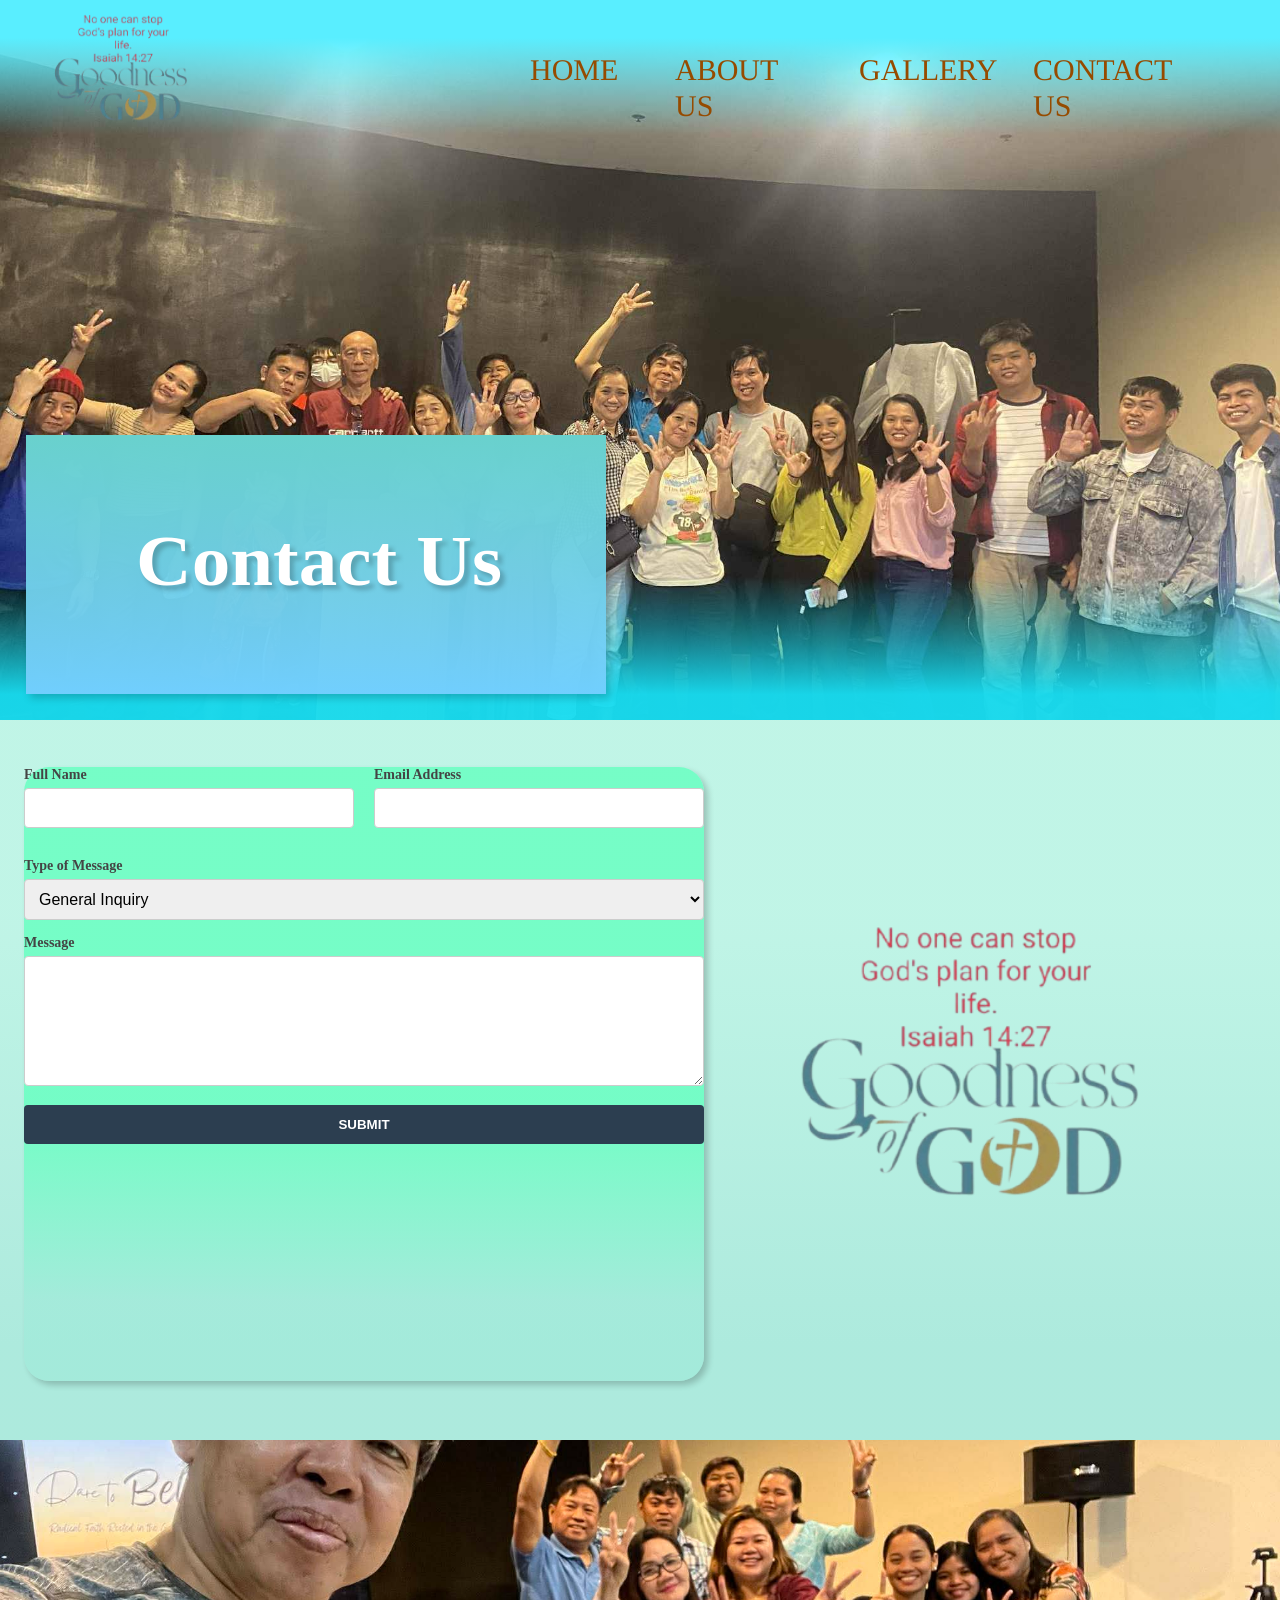
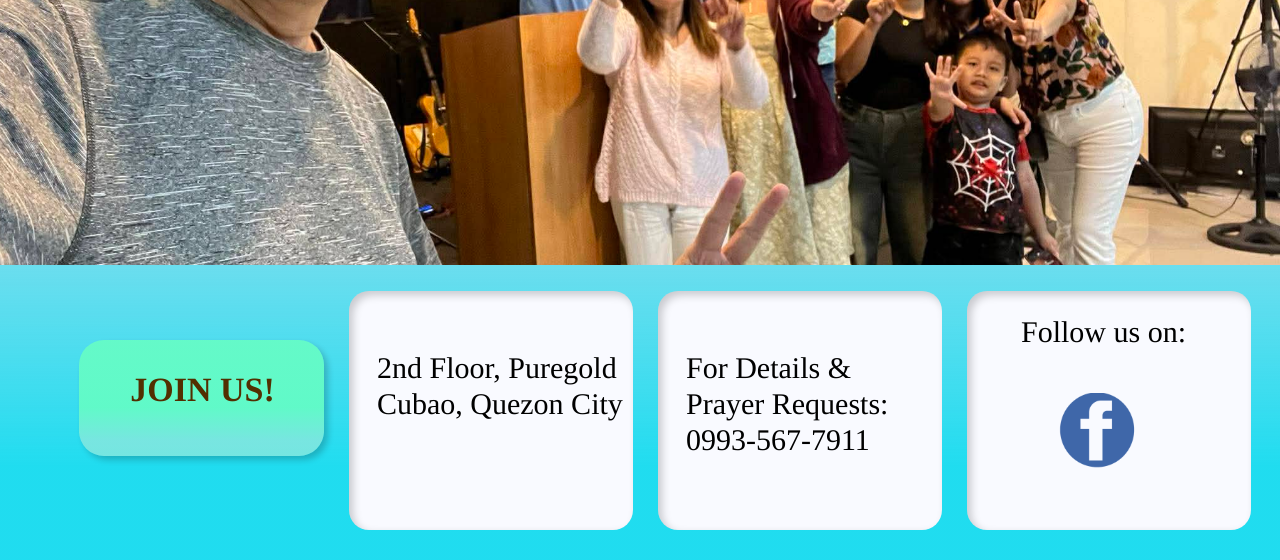
==== Template-1/Contact_Us.html @ 3246abad "Add files via upload" ====
<!DOCTYPE html>
<html lang="en">
<html>
    <head>
        <meta charset="utf-8">
        <meta http-equiv="X-UA-Compatible" content="IE=edge">
        <title>Goodness of GOD Community Church: Contact Us</title>
        <meta name="description" content="">
        <meta name="viewport" content="width=device-width, initial-scale=1">
        <link rel="stylesheet" href="Contact_Us.css">
    </head>
    <body>
	<!-- frame: Contact Us1 -->
<div class="frame contact-us-99cc6363479d">
  <!-- rect: MainBackground -->
  <div class="shape rect main-backgr-99cc6363479e">
  </div>
  <!-- rect: Rectangle -->
  <div class="shape rect rectangle-99cc6363479f">
  </div>
  <!-- text: HOME -->
  <div class="shape text h-o-m-e-99cc636347a0">
  <a href="index.html" class="no-underline"></a>
    <div class="text-node-html" id="html-text-node-8c427d8c-5951-80da-8007-99cc636347a0" data-x="5544" data-y="-1937">
      <div class="root rich-text root-0" xmlns="http://www.w3.org/1999/xhtml">
        <div class="paragraph-set root-0-paragraph-set-0">
          <p class="paragraph root-0-paragraph-set-0-paragraph-0" dir="ltr"><span class="text-node root-0-paragraph-set-0-paragraph-0-text-0">HOME</span></p>
        </div>
      </div>
    </div>
  </div>
  <!-- text: About Us -->
  <div class="shape text about-us-99cc636347a1">
  <a href="About_Us.html" class="no-underline"></a>
    <div class="text-node-html" id="html-text-node-8c427d8c-5951-80da-8007-99cc636347a1" data-x="5689" data-y="-1937">
      <div class="root rich-text root-0" xmlns="http://www.w3.org/1999/xhtml">
        <div class="paragraph-set root-0-paragraph-set-0">
          <p class="paragraph root-0-paragraph-set-0-paragraph-0" dir="ltr"><span class="text-node root-0-paragraph-set-0-paragraph-0-text-0">ABOUT US</span></p>
        </div>
      </div>
    </div>
  </div>
  <!-- text: Gallery -->
  <div class="shape text gallery-99cc636347a2">
  <a href="Gallery.html" class="no-underline"></a>
    <div class="text-node-html" id="html-text-node-8c427d8c-5951-80da-8007-99cc636347a2" data-x="5873" data-y="-1937">
      <div class="root rich-text root-0" xmlns="http://www.w3.org/1999/xhtml">
        <div class="paragraph-set root-0-paragraph-set-0">
          <p class="paragraph root-0-paragraph-set-0-paragraph-0" dir="ltr"><span class="text-node root-0-paragraph-set-0-paragraph-0-text-0">GALLERY</span></p>
        </div>
      </div>
    </div>
  </div>
  <!-- text: Contact Us -->
  <div class="shape text contact-us-99cc636347a3">
  <a href="Contact_Us.html" class="no-underline"></a>
    <div class="text-node-html" id="html-text-node-8c427d8c-5951-80da-8007-99cc636347a3" data-x="6047" data-y="-1937">
      <div class="root rich-text root-0" xmlns="http://www.w3.org/1999/xhtml">
        <div class="paragraph-set root-0-paragraph-set-0">
          <p class="paragraph root-0-paragraph-set-0-paragraph-0" dir="ltr"><span class="text-node root-0-paragraph-set-0-paragraph-0-text-0">CONTACT US</span></p>
        </div>
      </div>
    </div>
  </div>
  <!-- rect: Logo1 -->
  <div class="shape rect logo1-99cc636347a4">
  </div>
  <!-- rect: Rectangle -->
  <div class="shape rect rectangle-99cc636347a5">
  </div>
  <!-- circle: Ellipse -->
  <div class="shape circle ellipse-99cc636347a6">
  </div>
  <!-- text: WHERE GOD'S
GOODNESS TOUCHES
LIVES -->
  <div class="shape text w-h-e-r-e-g-o-d-99cc636347a7">
    <svg width="454" xmlns="http://www.w3.org/2000/svg" height="261" id="screenshot-8c427d8c-5951-80da-8007-99cc636347a7" viewBox="5118 -1510 454 261" style="-webkit-print-color-adjust::exact" xmlns:xlink="http://www.w3.org/1999/xlink" fill="none" version="1.1">
      <style></style>
      <g id="shape-8c427d8c-5951-80da-8007-99cc636347a7">
        <defs>
          <filter id="filter-render-6146" x="-0.07377049180327887" y="-0.15606936416184972" width="1.1803278688524594" height="1.3815028901734103" filterUnits="objectBoundingBox" color-interpolation-filters="sRGB">
            <feFlood flood-opacity="0" result="BackgroundImageFix"></feFlood>
            <feColorMatrix in="SourceAlpha" type="matrix" values="0 0 0 0 0 0 0 0 0 0 0 0 0 0 0 0 0 0 127 0"></feColorMatrix>
            <feOffset dx="4" dy="4"></feOffset>
            <feGaussianBlur stdDeviation="2"></feGaussianBlur>
            <feColorMatrix type="matrix" values="0 0 0 0 0 0 0 0 0 0 0 0 0 0 0 0 0 0 0.2 0"></feColorMatrix>
            <feBlend mode="normal" in2="BackgroundImageFix" result="filter_8c427d8c-5951-80da-8007-99c262a29c86"></feBlend>
            <feBlend mode="normal" in="SourceGraphic" in2="filter_8c427d8c-5951-80da-8007-99c262a29c86" result="shape"></feBlend>
          </filter>
          <filter id="filter-shadow-render-6146" x="-0.07377049180327887" y="-0.15606936416184972" width="1.1803278688524594" height="1.3815028901734103" filterUnits="objectBoundingBox" color-interpolation-filters="sRGB">
            <feFlood flood-opacity="0" result="BackgroundImageFix"></feFlood>
            <feColorMatrix in="SourceAlpha" type="matrix" values="0 0 0 0 0 0 0 0 0 0 0 0 0 0 0 0 0 0 127 0"></feColorMatrix>
            <feOffset dx="4" dy="4"></feOffset>
            <feGaussianBlur stdDeviation="2"></feGaussianBlur>
            <feColorMatrix type="matrix" values="0 0 0 0 0 0 0 0 0 0 0 0 0 0 0 0 0 0 0.2 0"></feColorMatrix>
            <feBlend mode="normal" in2="BackgroundImageFix" result="filter_8c427d8c-5951-80da-8007-99c262a29c86"></feBlend>
            <feBlend mode="normal" in="SourceGraphic" in2="filter_8c427d8c-5951-80da-8007-99c262a29c86" result="shape"></feBlend>
          </filter>
        </defs>
        <g transform="matrix(1.000000, 0.000000, 0.000000, 1.000000, 0.000000, 0.000000)" class="text-container" x="5150" y="-1478" width="365.9999999999991" height="173" filter="url(#filter-render-6146)" rx="0" ry="0">
          <defs>
            <pattern patternUnits="objectBoundingBox" width="365.9375" height="179.390625" id="fill-0-render-6146-0">
              <g>
                <rect width="365.9375" height="179.390625" style="fill:#ffffff;fill-opacity:1"></rect>
              </g>
            </pattern>
            <pattern patternUnits="objectBoundingBox" width="365.9375" height="179.390625" id="fill-1-render-6146-0">
              <g>
                <rect width="365.9375" height="179.390625" style="fill:#ffffff;fill-opacity:1"></rect>
              </g>
            </pattern>
          </defs>
          <g class="fills" id="fills-8c427d8c-5951-80da-8007-99cc636347a7"><text x="5150" y="-1389" dominant-baseline="ideographic" textLength="365.9375" lengthAdjust="spacingAndGlyphs" style="text-transform:none;font-family:&quot;Sour Gummy&quot;;letter-spacing:normal;font-style:normal;font-weight:700;white-space:pre;font-size:72px;text-decoration:none;direction:ltr;fill:#ffffff;fill-opacity:1">Contact Us</text></g>
          <defs>
            <pattern patternUnits="objectBoundingBox" width="365.9375" height="179.390625" id="fill-0-render-6146-1">
              <g>
                <rect width="365.9375" height="179.390625" style="fill:#ffffff;fill-opacity:1"></rect>
              </g>
            </pattern>
            <pattern patternUnits="objectBoundingBox" width="365.9375" height="179.390625" id="fill-1-render-6146-1">
              <g>
                <rect width="365.9375" height="179.390625" style="fill:#ffffff;fill-opacity:1"></rect>
              </g>
            </pattern>
          </defs>
          <g class="fills" id="fills-8c427d8c-5951-80da-8007-99cc636347a7"><text x="5150" y="-1302.609375" dominant-baseline="ideographic" textLength="18.734375" lengthAdjust="spacingAndGlyphs" style="text-transform:none;font-family:&quot;Sour Gummy&quot;;letter-spacing:normal;font-style:normal;font-weight:700;white-space:pre;font-size:72px;text-decoration:none;direction:ltr;fill:#ffffff;fill-opacity:1"> </text></g>
        </g>
      </g>
    </svg>
  </div>
</div>


<!-- frame: Contact Us2 -->
<div class="frame contact-us-99ccbb1bd22c">
  
  <!-- rect: Rectangle -->
  <div class="shape rect rectangle-99ccbb1bd22d">
  </div>
  <!-- rect: Logo1 -->
  <div class="shape rect logo1-9d65ff3a60e6">
  </div>
  <!-- frame: Flex1 -->
  <div class="shape frame flex1-99ccbb1bd22e">
  </div>
  <!-- group: Header3 -->
  <div class="group header3-99ccbb1bd231">
    <!-- rect: Rectangle -->
     
    <div class="shape rect rectangle-99ccbb1bd232">
      <!-- Form -->
       <!-- next project will be a formspree.io-->
    <form class="my-form" 
          action="https://formspree.io/f/xbdpyoze" 
          method="post" 
          enctype="text/plain">
    <div class="form-row">
        <div class="field-group">
            <label for="full-name">Full Name</label>
            <input type="text" id="full-name" name="name" 
            onclick="event.stopPropagation();" 
            onfocus="event.stopPropagation();"required>

        </div>
        
        <div class="field-group">
            <label for="user-email">Email Address</label>
            <input type="email" id="user-email" name="email" 
            onclick="event.stopPropagation();" 
            onfocus="event.stopPropagation();"required>
        </div>
    </div>

    <div class="field-group">
        <label for="request-type">Type of Message</label>
        <select id="request-type" name="type" 
          onclick="event.stopPropagation();" 
          onfocus="event.stopPropagation();">
            <option value="inquiry">General Inquiry</option>
            <option value="prayer">Prayer Request / Intercession</option>
            <option value="testimony">Share a Testimony</option>
            <option value="counseling">Pastoral Counseling</option>
        </select>
    </div>

    <div class="field-group">
        <label for="message">Message</label>
        <textarea id="message" name="message" rows="6" 
          onclick="event.stopPropagation();" 
          onfocus="event.stopPropagation();"required></textarea>
    </div>

    <button type="submit" class="submit-btn" 
      onclick="event.stopPropagation();" 
      onfocus="event.stopPropagation();">SUBMIT</button>
  </form>
    </div>
  </div>
  
</div>


<!-- frame: Contact Us3 -->
<div class="frame contact-us-9d664853aa0c">
  <!-- frame: Flex3 -->
  <div class="frame flex3-9d664853aa0d">
    <!-- path: Rectangle -->
    <div class="shape path rectangle-9d664853aa13">
      <svg width="1286" xmlns="http://www.w3.org/2000/svg" height="720" id="screenshot-385f593d-3ecd-8080-8007-9d664853aa13" viewBox="5008 -550 1286 720" style="-webkit-print-color-adjust::exact" xmlns:xlink="http://www.w3.org/1999/xlink" fill="none" version="1.1">
        <g id="shape-385f593d-3ecd-8080-8007-9d664853aa13">
          <defs>
            <linearGradient id="fill-color-gradient-render-6275-0" x1="0.5" y1="0" x2="0.5" y2="1" gradientTransform="">
              <stop offset="0.27" stop-color="#44d2ee" stop-opacity="0.3137254901960784"></stop>
              <stop offset="0.87" stop-color="#18dcf0" stop-opacity="0.9607843137254902"></stop>
            </linearGradient>
            <pattern patternUnits="userSpaceOnUse" x="5008" y="-550.0000000000008" width="1286" height="720" patternTransform="matrix(1.000000, 0.000000, 0.000000, 1.000000, 0.000000, 0.000000)" id="fill-0-render-6275">
              <g>
                <rect width="1286" height="720" style="fill:url(#fill-color-gradient-render-6275-0)"></rect>
              </g>
            </pattern>
          </defs>
          <g class="fills" id="fills-385f593d-3ecd-8080-8007-9d664853aa13">
            <path d="M5008,-550L6294,-550L6294,170L5008,170L5008,-550" fill="url(#fill-0-render-6275)"></path>
          </g>
        </g>
      </svg>
    </div>
    <!-- group: Sub1 -->
    <div class="group sub1-9d664853aa12">
      <!-- rect: Rectangle -->
      <div class="shape rect rectangle-9d664853aa1a">
      </div>
      <!-- text: 2nd Floor, Puregold Cubao, Quezon City -->
      <div class="shape text c-2nd-floor-9d664853aa1b">
        <div class="text-node-html" id="html-text-node-385f593d-3ecd-8080-8007-9d664853aa1b" data-x="5391" data-y="-38.99999999999898">
          <div class="root rich-text root-0" xmlns="http://www.w3.org/1999/xhtml">
            <div class="paragraph-set root-0-paragraph-set-0">
              <p class="paragraph root-0-paragraph-set-0-paragraph-0" dir="ltr"><span class="text-node root-0-paragraph-set-0-paragraph-0-text-0">2nd Floor, Puregold Cubao, Quezon City</span></p>
            </div>
          </div>
        </div>
      </div>
    </div>
    <!-- group: Sub2 -->
    <div class="group sub2-9d664853aa11">
      <!-- rect: Rectangle -->
      <div class="shape rect rectangle-9d664853aa18">
      </div>
      <!-- text: For Details & Prayer Requests:
0993-567-7911 -->
      <div class="shape text for-detail-9d664853aa19">
        <div class="text-node-html" id="html-text-node-385f593d-3ecd-8080-8007-9d664853aa19" data-x="5700" data-y="-39.000000000000796">
          <div class="root rich-text root-0" xmlns="http://www.w3.org/1999/xhtml">
            <div class="paragraph-set root-0-paragraph-set-0">
              <p class="paragraph root-0-paragraph-set-0-paragraph-0" dir="ltr"><span class="text-node root-0-paragraph-set-0-paragraph-0-text-0">For Details &amp; Prayer Requests:</span></p>
              <p class="paragraph root-0-paragraph-set-0-paragraph-1" dir="ltr"><span class="text-node root-0-paragraph-set-0-paragraph-1-text-0">0993-567-7911</span></p>
            </div>
          </div>
        </div>
      </div>
    </div>
    <!-- group: Sub3 -->
    <div class="group sub3-9d664853aa10">
      <!-- rect: Rectangle -->
      <div class="shape rect rectangle-9d664853aa16">
      </div>
      <!-- text: Follow us on: -->
      <div class="shape text follow-us-9d664853aa17">
        <div class="text-node-html" id="html-text-node-385f593d-3ecd-8080-8007-9d664853aa17" data-x="6035" data-y="-74.99999999999898">
          <div class="root rich-text root-0" xmlns="http://www.w3.org/1999/xhtml">
            <div class="paragraph-set root-0-paragraph-set-0">
              <p class="paragraph root-0-paragraph-set-0-paragraph-0" dir="ltr"><span class="text-node root-0-paragraph-set-0-paragraph-0-text-0">Follow us on:</span></p>
            </div>
          </div>
        </div>
      </div>
      <!-- rect: logo-facebookpng-32202 -->
      <div class="shape rect logofaceb-9d677ebf44a6">
      </div>
    </div>
    <!-- group: Header3 -->
    <div class="group header3-9d664853aa0f">
      <!-- rect: Rectangle -->
      <div class="shape rect rectangle-9d664853aa14">
      </div>
      <!-- text: JOIN US!
 -->
      <div class="shape text j-o-i-n-u-s-9d664853aa15">
        <div class="text-node-html" id="html-text-node-385f593d-3ecd-8080-8007-9d664853aa15" data-x="5138.214592274679" data-y="-18.69731343283445">
          <div class="root rich-text root-0" xmlns="http://www.w3.org/1999/xhtml">
            <div class="paragraph-set root-0-paragraph-set-0">
              <p class="paragraph root-0-paragraph-set-0-paragraph-0" dir="ltr"><span class="text-node root-0-paragraph-set-0-paragraph-0-text-0">JOIN US!</span></p>
              <p class="paragraph root-0-paragraph-set-0-paragraph-1" dir="ltr"><span class="text-node root-0-paragraph-set-0-paragraph-1-text-0"> </span></p>
            </div>
          </div>
        </div>
      </div>
    </div>
    <!-- rect: 617154564_122201549108564564_6410727402543034891_n -->
    <div class="shape rect c-617154564-9d664853aa0e">
    </div>
  </div>
</div>

	<script src="main.js" defer></script>
	</body>
</html>
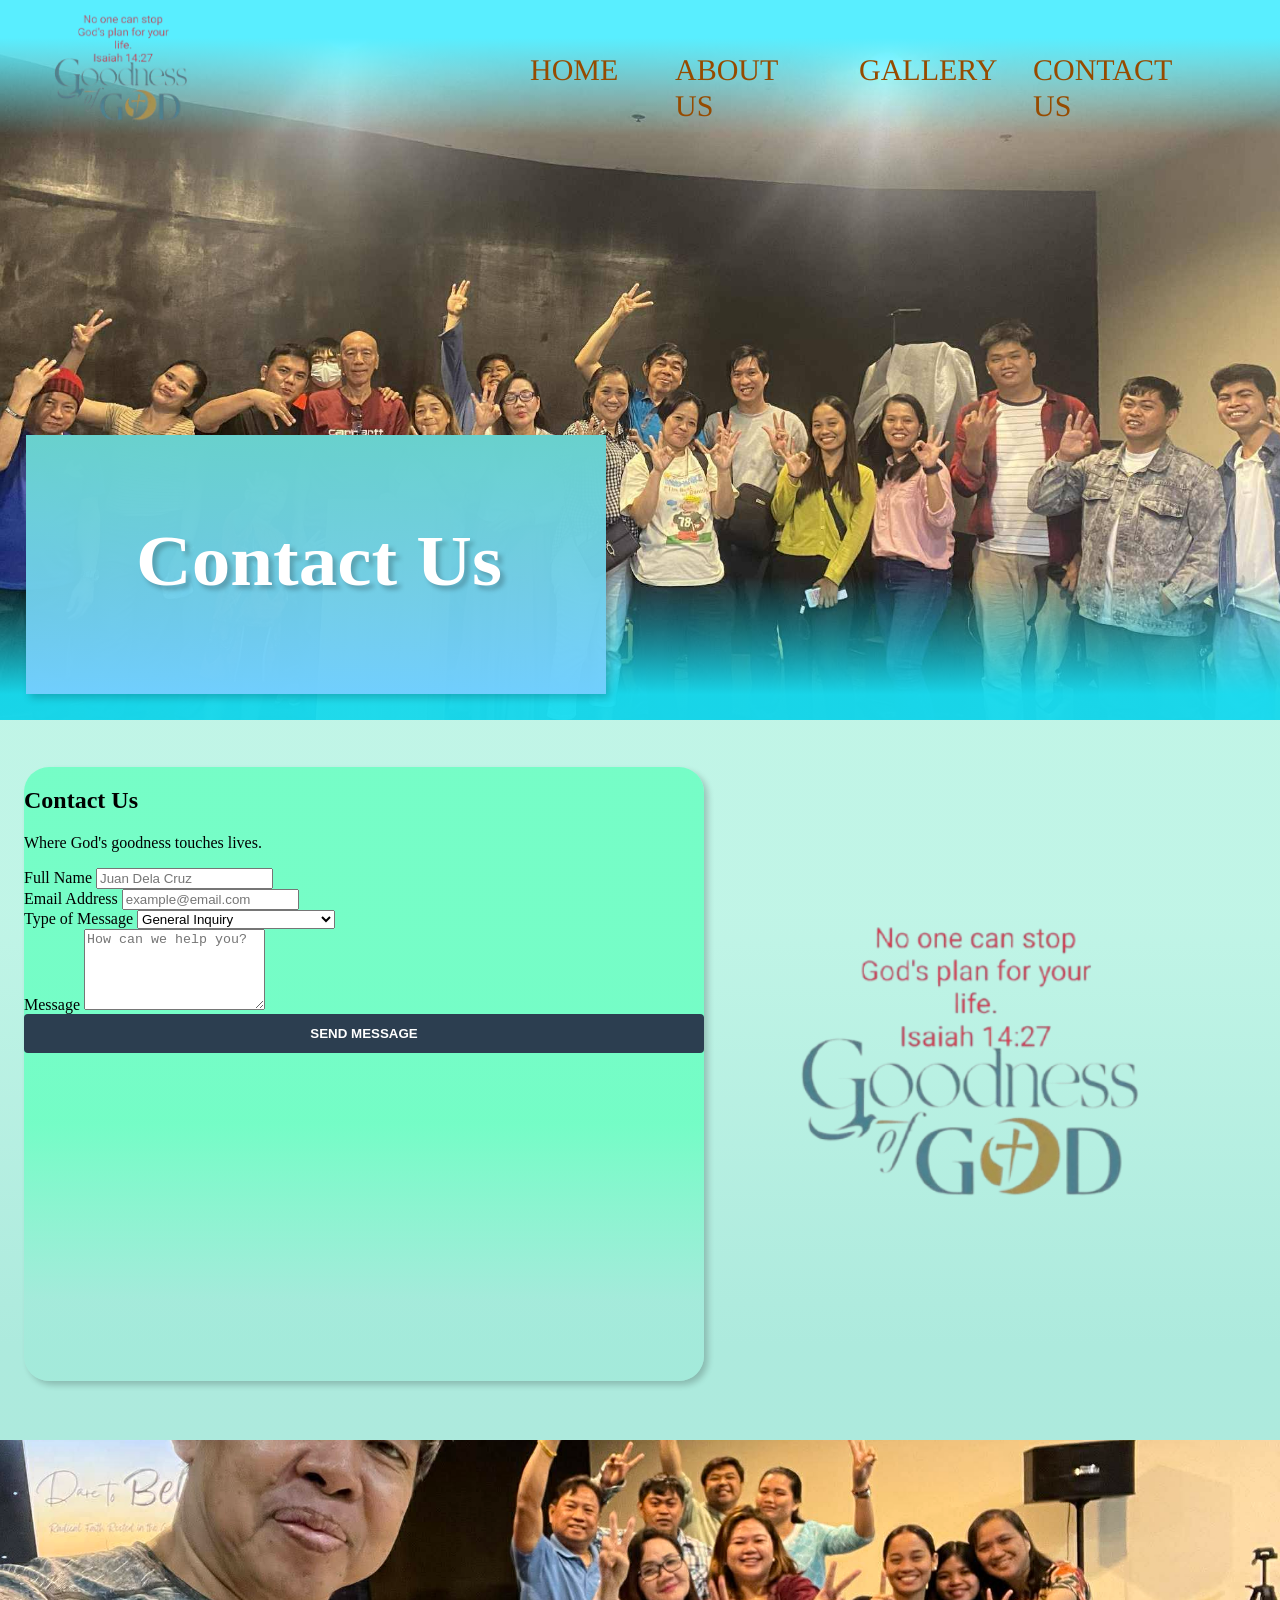
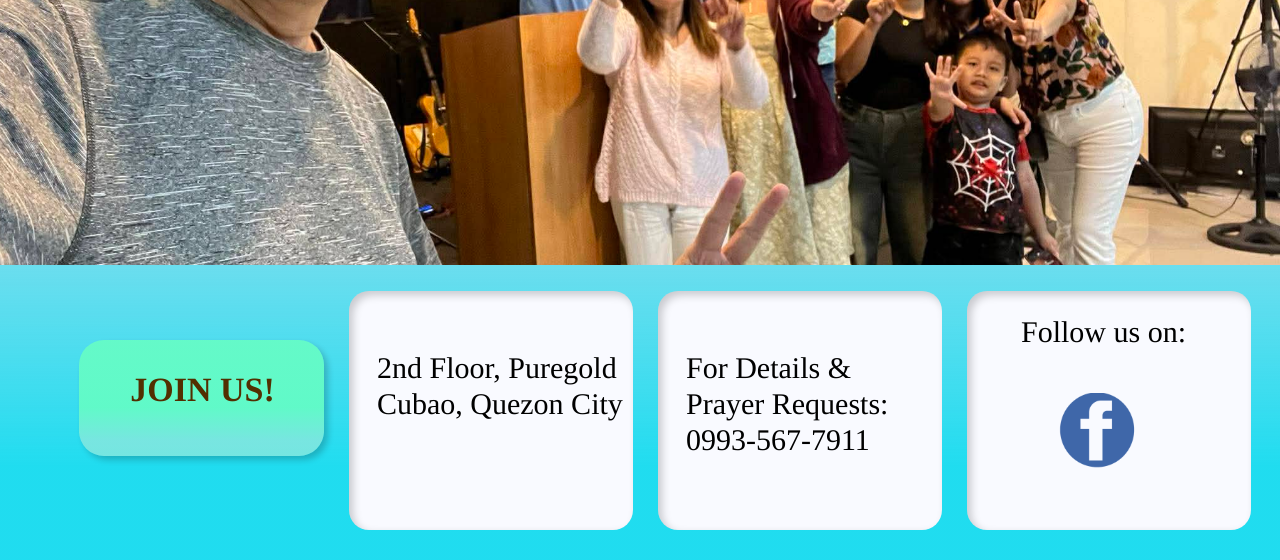
==== commit d368398f: "Contact_Us.html" ====
--- a/Template-1/Contact_Us.html
+++ b/Template-1/Contact_Us.html
@@ -1,6 +1,20 @@
 <!DOCTYPE html>
 <html lang="en">
 <html>
+	<script>
+	function checkDevice() {
+      if (window.innerWidth < 1280) {
+         // Kapag maliit ang screen, itapon siya sa mobile.html
+			window.location.href = "mobile_Contact.html";
+        }
+    }
+    
+    // Check agad pagbukas ng page
+    checkDevice();
+    
+    // Check din kapag nire-resize ang window
+    window.addEventListener('resize', checkDevice);
+	</script>
     <head>
         <meta charset="utf-8">
         <meta http-equiv="X-UA-Compatible" content="IE=edge">
@@ -20,44 +34,42 @@
   </div>
   <!-- text: HOME -->
   <div class="shape text h-o-m-e-99cc636347a0">
-  <a href="index.html" class="no-underline"></a>
     <div class="text-node-html" id="html-text-node-8c427d8c-5951-80da-8007-99cc636347a0" data-x="5544" data-y="-1937">
       <div class="root rich-text root-0" xmlns="http://www.w3.org/1999/xhtml">
         <div class="paragraph-set root-0-paragraph-set-0">
-          <p class="paragraph root-0-paragraph-set-0-paragraph-0" dir="ltr"><span class="text-node root-0-paragraph-set-0-paragraph-0-text-0">HOME</span></p>
+          <a href="index.html" class="no-underline"><p class="paragraph root-0-paragraph-set-0-paragraph-0" dir="ltr"><span class="text-node root-0-paragraph-set-0-paragraph-0-text-0">HOME</span></p></a>
         </div>
       </div>
     </div>
   </div>
   <!-- text: About Us -->
   <div class="shape text about-us-99cc636347a1">
-  <a href="About_Us.html" class="no-underline"></a>
     <div class="text-node-html" id="html-text-node-8c427d8c-5951-80da-8007-99cc636347a1" data-x="5689" data-y="-1937">
       <div class="root rich-text root-0" xmlns="http://www.w3.org/1999/xhtml">
         <div class="paragraph-set root-0-paragraph-set-0">
-          <p class="paragraph root-0-paragraph-set-0-paragraph-0" dir="ltr"><span class="text-node root-0-paragraph-set-0-paragraph-0-text-0">ABOUT US</span></p>
+          <a href="About_Us.html" class="no-underline"><p class="paragraph root-0-paragraph-set-0-paragraph-0" dir="ltr"><span class="text-node root-0-paragraph-set-0-paragraph-0-text-0">ABOUT US</span></p></a>
         </div>
       </div>
     </div>
   </div>
   <!-- text: Gallery -->
   <div class="shape text gallery-99cc636347a2">
-  <a href="Gallery.html" class="no-underline"></a>
+	
     <div class="text-node-html" id="html-text-node-8c427d8c-5951-80da-8007-99cc636347a2" data-x="5873" data-y="-1937">
       <div class="root rich-text root-0" xmlns="http://www.w3.org/1999/xhtml">
         <div class="paragraph-set root-0-paragraph-set-0">
-          <p class="paragraph root-0-paragraph-set-0-paragraph-0" dir="ltr"><span class="text-node root-0-paragraph-set-0-paragraph-0-text-0">GALLERY</span></p>
+          <a href="Gallery.html" class="no-underline"><p class="paragraph root-0-paragraph-set-0-paragraph-0" dir="ltr"><span class="text-node root-0-paragraph-set-0-paragraph-0-text-0">GALLERY</span></p></a>
         </div>
       </div>
     </div>
   </div>
   <!-- text: Contact Us -->
   <div class="shape text contact-us-99cc636347a3">
-  <a href="Contact_Us.html" class="no-underline"></a>
+	
     <div class="text-node-html" id="html-text-node-8c427d8c-5951-80da-8007-99cc636347a3" data-x="6047" data-y="-1937">
       <div class="root rich-text root-0" xmlns="http://www.w3.org/1999/xhtml">
         <div class="paragraph-set root-0-paragraph-set-0">
-          <p class="paragraph root-0-paragraph-set-0-paragraph-0" dir="ltr"><span class="text-node root-0-paragraph-set-0-paragraph-0-text-0">CONTACT US</span></p>
+          <a href="Contact_Us.html" class="no-underline"><p class="paragraph root-0-paragraph-set-0-paragraph-0" dir="ltr"><span class="text-node root-0-paragraph-set-0-paragraph-0-text-0">CONTACT US</span></p></a>
         </div>
       </div>
     </div>
@@ -149,52 +161,46 @@
     <!-- rect: Rectangle -->
      
     <div class="shape rect rectangle-99ccbb1bd232">
-      <!-- Form -->
-       <!-- next project will be a formspree.io-->
-    <form class="my-form" 
-          action="https://formspree.io/f/xbdpyoze" 
-          method="post" 
-          enctype="text/plain">
-    <div class="form-row">
-        <div class="field-group">
-            <label for="full-name">Full Name</label>
-            <input type="text" id="full-name" name="name" 
-            onclick="event.stopPropagation();" 
-            onfocus="event.stopPropagation();"required>
-
-        </div>
-        
-        <div class="field-group">
-            <label for="user-email">Email Address</label>
-            <input type="email" id="user-email" name="email" 
-            onclick="event.stopPropagation();" 
-            onfocus="event.stopPropagation();"required>
-        </div>
-    </div>
-
-    <div class="field-group">
-        <label for="request-type">Type of Message</label>
-        <select id="request-type" name="type" 
-          onclick="event.stopPropagation();" 
-          onfocus="event.stopPropagation();">
-            <option value="inquiry">General Inquiry</option>
-            <option value="prayer">Prayer Request / Intercession</option>
-            <option value="testimony">Share a Testimony</option>
-            <option value="counseling">Pastoral Counseling</option>
-        </select>
-    </div>
-
-    <div class="field-group">
-        <label for="message">Message</label>
-        <textarea id="message" name="message" rows="6" 
-          onclick="event.stopPropagation();" 
-          onfocus="event.stopPropagation();"required></textarea>
-    </div>
-
-    <button type="submit" class="submit-btn" 
-      onclick="event.stopPropagation();" 
-      onfocus="event.stopPropagation();">SUBMIT</button>
+	
+	<!-- Form -->
+      <div class="contact-container">
+  <div class="contact-header">
+    <h2>Contact Us</h2>
+    <p>Where God's goodness touches lives.</p>
+  </div>
+
+  <form action="https://formspree.io/f/xbdpyoze" method="POST" class="modern-form">
+    <div class="form-group-row">
+      <div class="form-control">
+        <label for="full-name">Full Name</label>
+        <input type="text" id="full-name" name="name" placeholder="Juan Dela Cruz" required>
+      </div>
+      <div class="form-control">
+        <label for="user-email">Email Address</label>
+        <input type="email" id="user-email" name="email" placeholder="example@email.com" required>
+      </div>
+    </div>
+
+    <div class="form-control">
+      <label for="request-type">Type of Message</label>
+      <select id="request-type" name="type">
+        <option value="inquiry">General Inquiry</option>
+        <option value="prayer">Prayer Request / Intercession</option>
+        <option value="testimony">Share a Testimony</option>
+        <option value="counseling">Pastoral Counseling</option>
+      </select>
+    </div>
+
+    <div class="form-control">
+      <label for="message">Message</label>
+      <textarea id="message" name="message" rows="5" placeholder="How can we help you?" required></textarea>
+    </div>
+
+    <button type="submit" class="submit-btn">SEND MESSAGE</button>
   </form>
+  <!--End Form -->
+  
+</div>
     </div>
   </div>
   
@@ -303,6 +309,6 @@
   </div>
 </div>
 
-	<script src="main.js" defer></script>
+	<script src="main.js"></script>
 	</body>
-</html>+</html>
